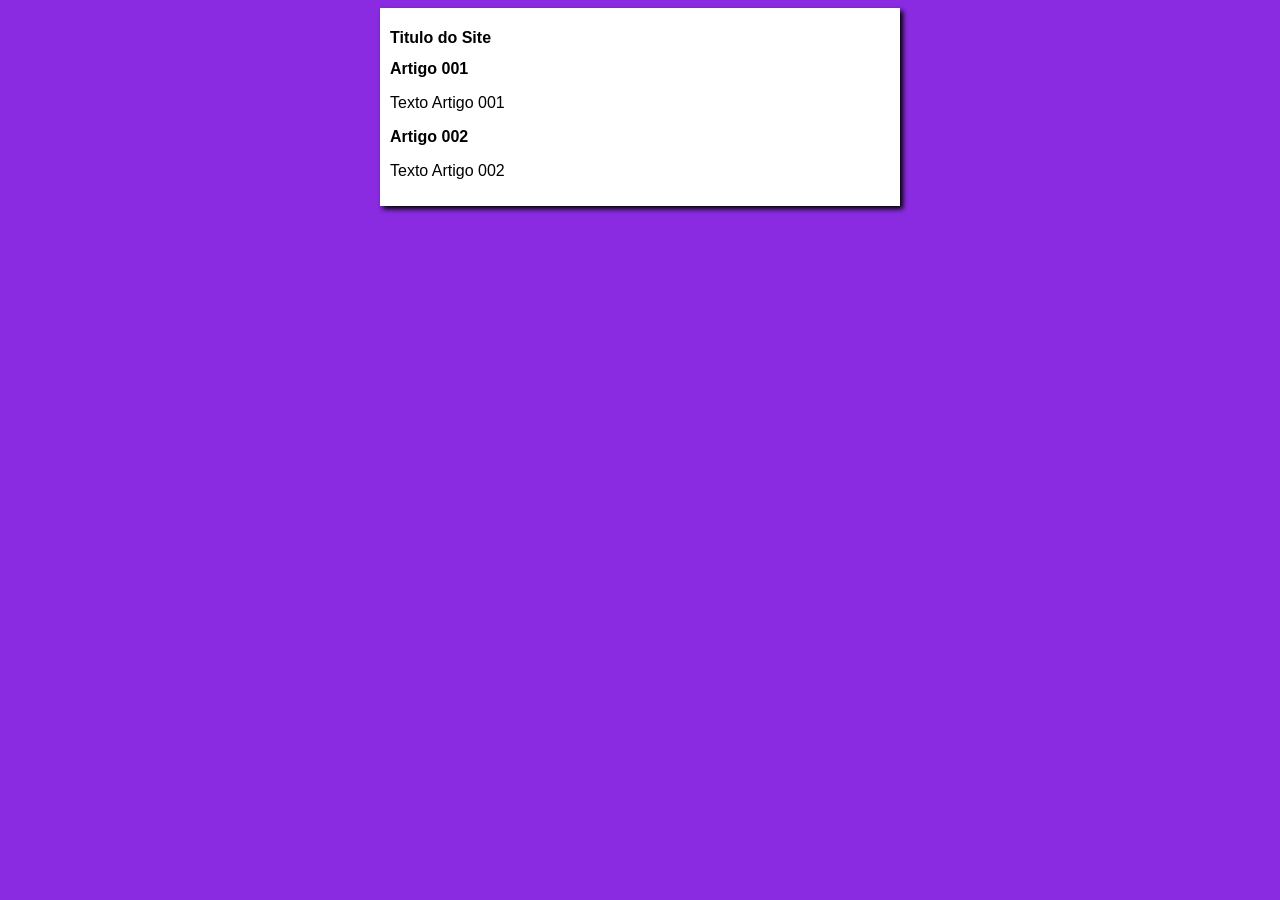
==== index.html @ 25af3b39 "iniciei o disign" ====
<!DOCTYPE html>
<html lang="pt-br">
<head>
    <meta charset="UTF-8">
    <meta name="viewport" content="width=device-width, initial-scale=1.0">
    <title>Titulo do Site</title>
    <link rel="stylesheet" href="estilos/style.css">
</head>
<body>
    <main>
        <header>
            <h1>Titulo do Site</h1>
        </header>
        <article>
            <h2>Artigo 001</h2>
            <p>Texto Artigo 001</p>
        </article>
        <article>
            <h2>Artigo 002</h2>
            <p>Texto Artigo 002</p>
        </article>
    </main>
</body>
</html>
---- estilos/style.css ----
* {
    font-family: Arial, Helvetica, sans-serif;
    font-size: 16px;
}

body {
    background-color: blueviolet;
}

main {
    background-color: white;
    width: 500px;
    margin: auto;
    padding: 10px;
    box-shadow: 3px 3px 5px black;
}
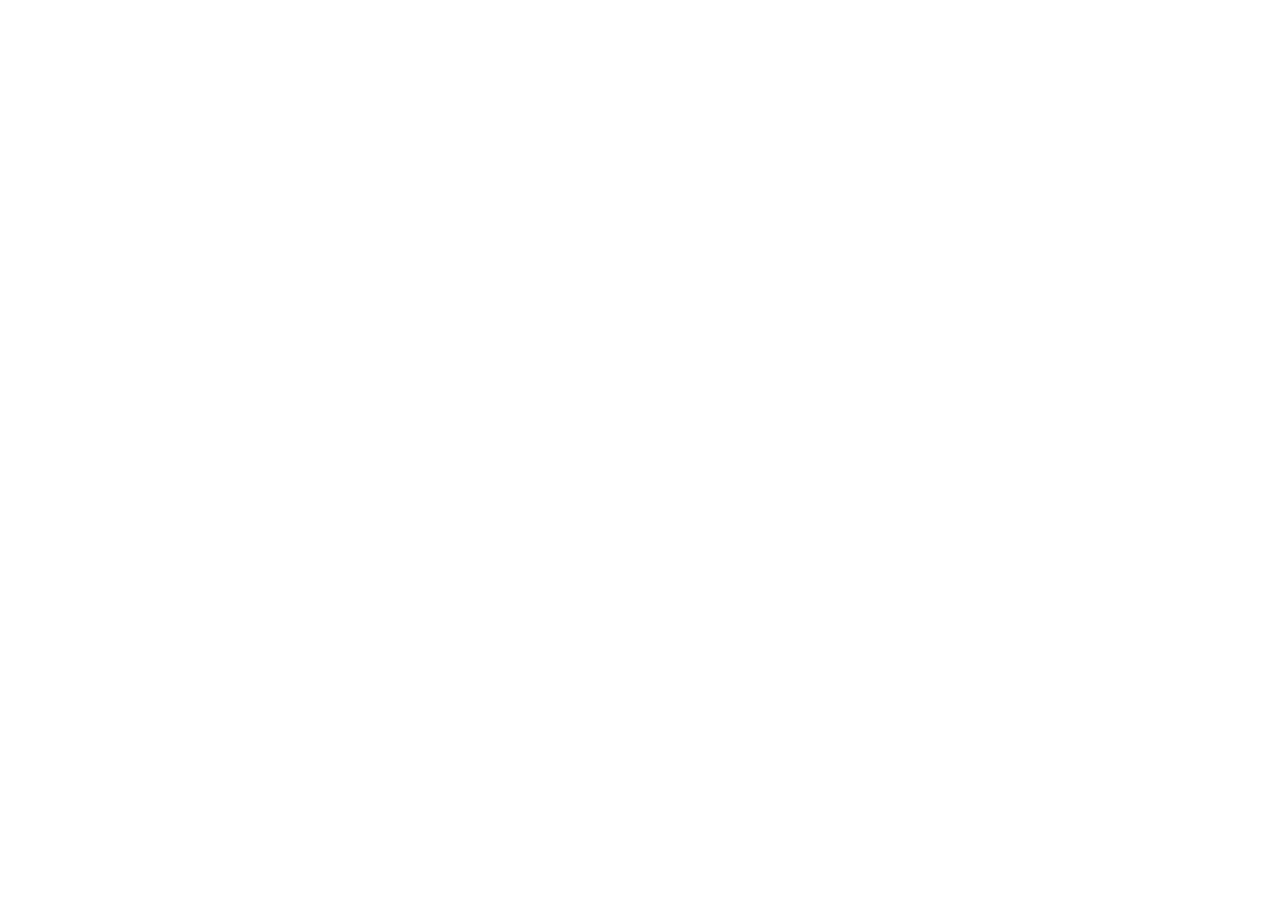
==== commit 13441183: "Update index.html" ====
--- a/index.html
+++ b/index.html
@@ -3,21 +3,20 @@
 <head>
     <meta charset="UTF-8">
     <meta name="viewport" content="width=device-width, initial-scale=1.0">
-    <title>Titulo do Site</title>
-    <link rel="stylesheet" href="estilos/style.css">
+    <title>Site CursoVideo/title>
 </head>
 <body>
     <main>
         <header>
-            <h1>Titulo do Site</h1>
+            <h1>Cursos Gratis</h1>
         </header>
         <article>
-            <h2>Artigo 001</h2>
-            <p>Texto Artigo 001</p>
+            <h2>Curso de HTML5 e CSS3</h2>
+            <p>Lorem ipsum dolor sit amet consectetur adipisicing elit. Quibusdam qui quam provident fugit! Ad nihil vitae ex perferendis incidunt saepe at blanditiis, hic iure animi labore quia? Id, qui officiis.</p>
         </article>
         <article>
-            <h2>Artigo 002</h2>
-            <p>Texto Artigo 002</p>
+            <h2>Curso de JavaScript</h2>
+            <p>Lorem ipsum dolor sit, amet consectetur adipisicing elit. Harum vitae sed tempore consectetur rem ipsum natus iure nobis? Tenetur porro unde odit atque possimus dolor consequuntur repudiandae debitis quasi molestias.</p>
         </article>
     </main>
 </body>
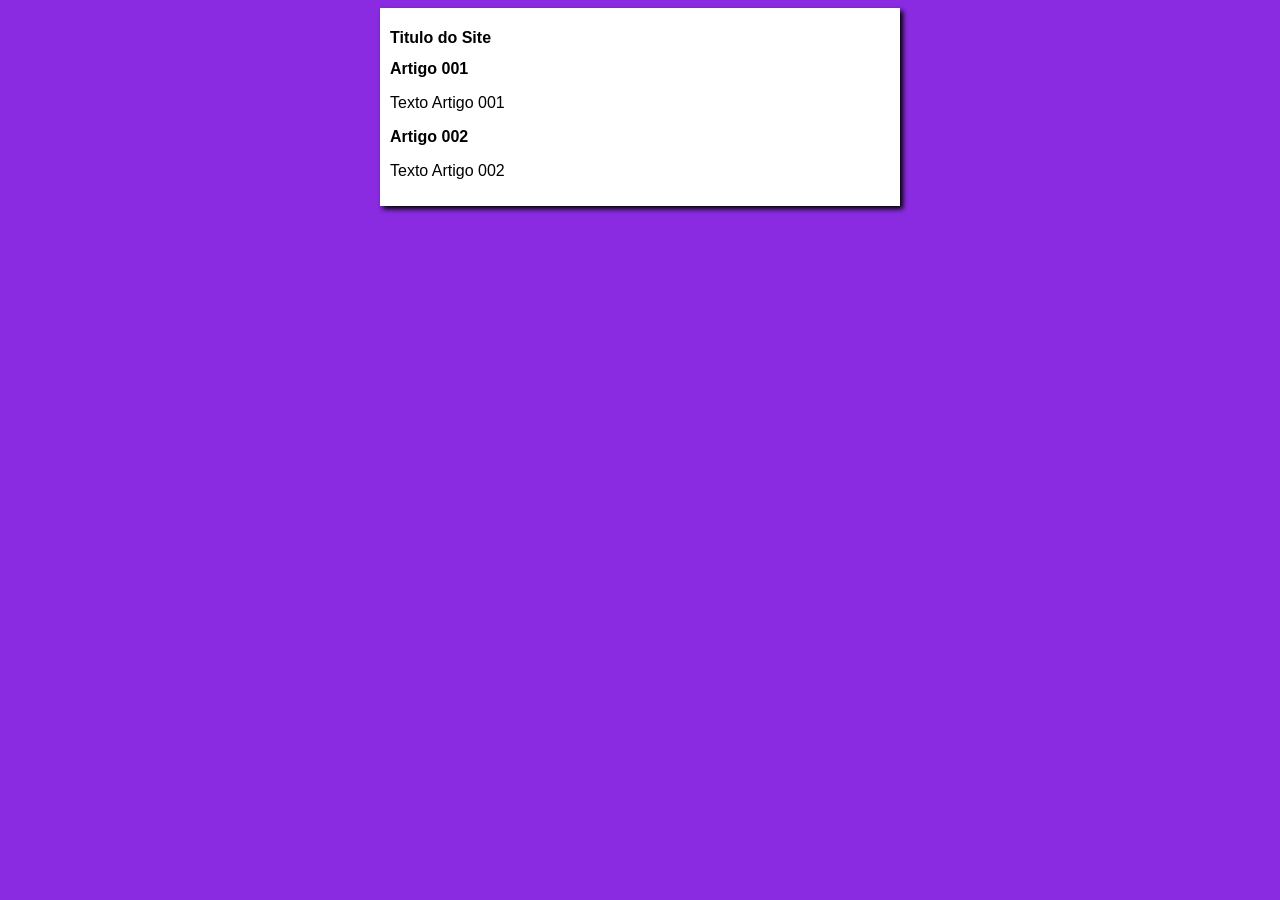
==== commit c48b5b4a: "Update index.html" ====
--- a/index.html
+++ b/index.html
@@ -3,20 +3,21 @@
 <head>
     <meta charset="UTF-8">
     <meta name="viewport" content="width=device-width, initial-scale=1.0">
-    <title>Site CursoVideo/title>
+    <title>Curso em Video</title>
+    <link rel="stylesheet" href="estilos/style.css">
 </head>
 <body>
     <main>
         <header>
-            <h1>Cursos Gratis</h1>
+            <h1>Titulo do Site</h1>
         </header>
         <article>
-            <h2>Curso de HTML5 e CSS3</h2>
-            <p>Lorem ipsum dolor sit amet consectetur adipisicing elit. Quibusdam qui quam provident fugit! Ad nihil vitae ex perferendis incidunt saepe at blanditiis, hic iure animi labore quia? Id, qui officiis.</p>
+            <h2>Artigo 001</h2>
+            <p>Texto Artigo 001</p>
         </article>
         <article>
-            <h2>Curso de JavaScript</h2>
-            <p>Lorem ipsum dolor sit, amet consectetur adipisicing elit. Harum vitae sed tempore consectetur rem ipsum natus iure nobis? Tenetur porro unde odit atque possimus dolor consequuntur repudiandae debitis quasi molestias.</p>
+            <h2>Artigo 002</h2>
+            <p>Texto Artigo 002</p>
         </article>
     </main>
 </body>
--- a/estilos/style.css
+++ b/estilos/style.css
@@ -0,0 +1,16 @@
+* {
+    font-family: Arial, Helvetica, sans-serif;
+    font-size: 16px;
+}
+
+body {
+    background-color: blueviolet;
+}
+
+main {
+    background-color: white;
+    width: 500px;
+    margin: auto;
+    padding: 10px;
+    box-shadow: 3px 3px 5px black;
+}
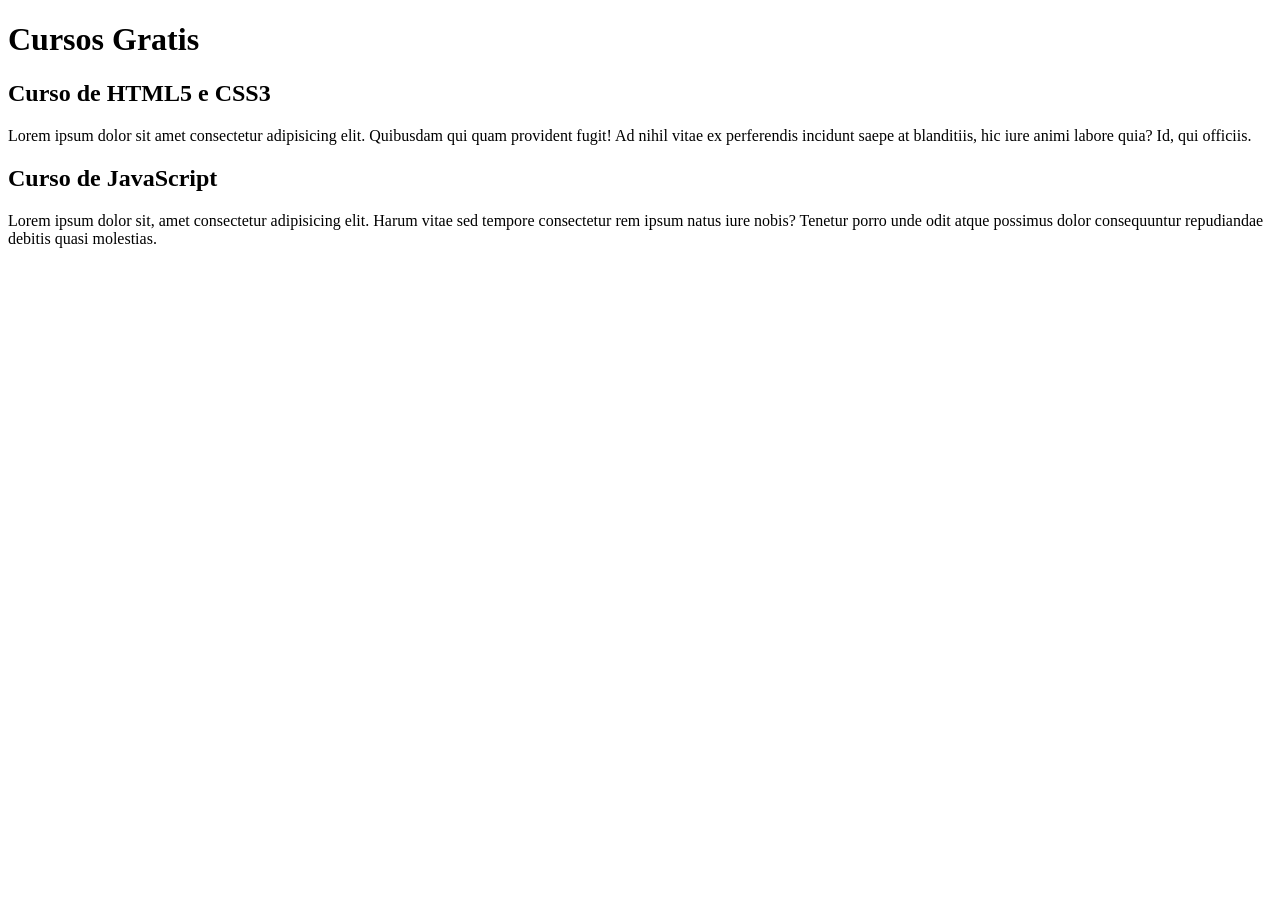
==== commit 0d76ef2b: "Update index.html" ====
--- a/index.html
+++ b/index.html
@@ -3,21 +3,20 @@
 <head>
     <meta charset="UTF-8">
     <meta name="viewport" content="width=device-width, initial-scale=1.0">
-    <title>Curso em Video</title>
-    <link rel="stylesheet" href="estilos/style.css">
+    <title>Site CursoVideo</title>
 </head>
 <body>
     <main>
         <header>
-            <h1>Titulo do Site</h1>
+            <h1>Cursos Gratis</h1>
         </header>
         <article>
-            <h2>Artigo 001</h2>
-            <p>Texto Artigo 001</p>
+            <h2>Curso de HTML5 e CSS3</h2>
+            <p>Lorem ipsum dolor sit amet consectetur adipisicing elit. Quibusdam qui quam provident fugit! Ad nihil vitae ex perferendis incidunt saepe at blanditiis, hic iure animi labore quia? Id, qui officiis.</p>
         </article>
         <article>
-            <h2>Artigo 002</h2>
-            <p>Texto Artigo 002</p>
+            <h2>Curso de JavaScript</h2>
+            <p>Lorem ipsum dolor sit, amet consectetur adipisicing elit. Harum vitae sed tempore consectetur rem ipsum natus iure nobis? Tenetur porro unde odit atque possimus dolor consequuntur repudiandae debitis quasi molestias.</p>
         </article>
     </main>
 </body>
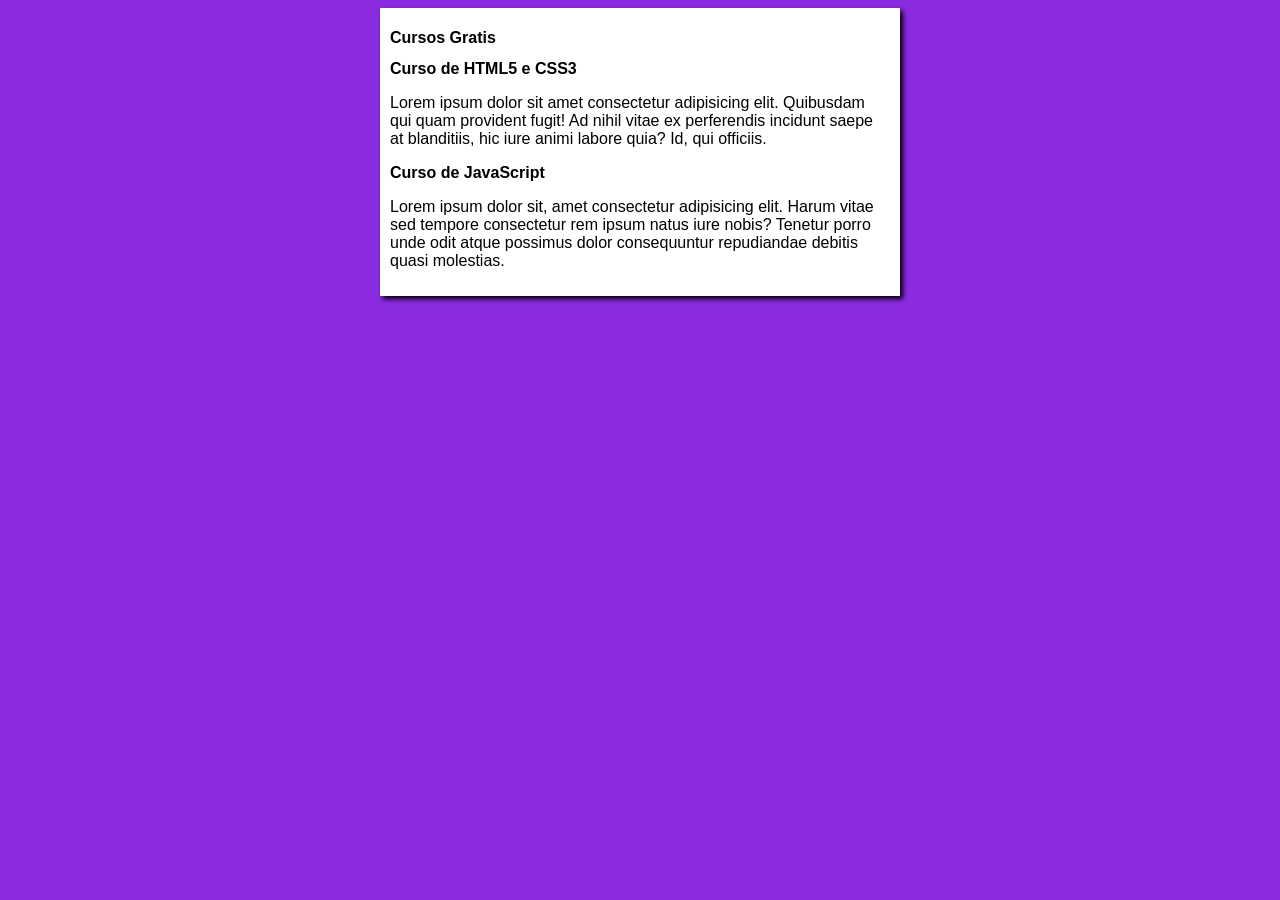
==== commit 960c623e: "Merge branch 'design' into main" ====
--- a/index.html
+++ b/index.html
@@ -3,7 +3,8 @@
 <head>
     <meta charset="UTF-8">
     <meta name="viewport" content="width=device-width, initial-scale=1.0">
-    <title>Site CursoVideo</title>
+    <title>Curso em Video</title>
+    <link rel="stylesheet" href="estilos/style.css">
 </head>
 <body>
     <main>
--- a/estilos/style.css
+++ b/estilos/style.css
@@ -0,0 +1,16 @@
+* {
+    font-family: Arial, Helvetica, sans-serif;
+    font-size: 16px;
+}
+
+body {
+    background-color: blueviolet;
+}
+
+main {
+    background-color: white;
+    width: 500px;
+    margin: auto;
+    padding: 10px;
+    box-shadow: 3px 3px 5px black;
+}
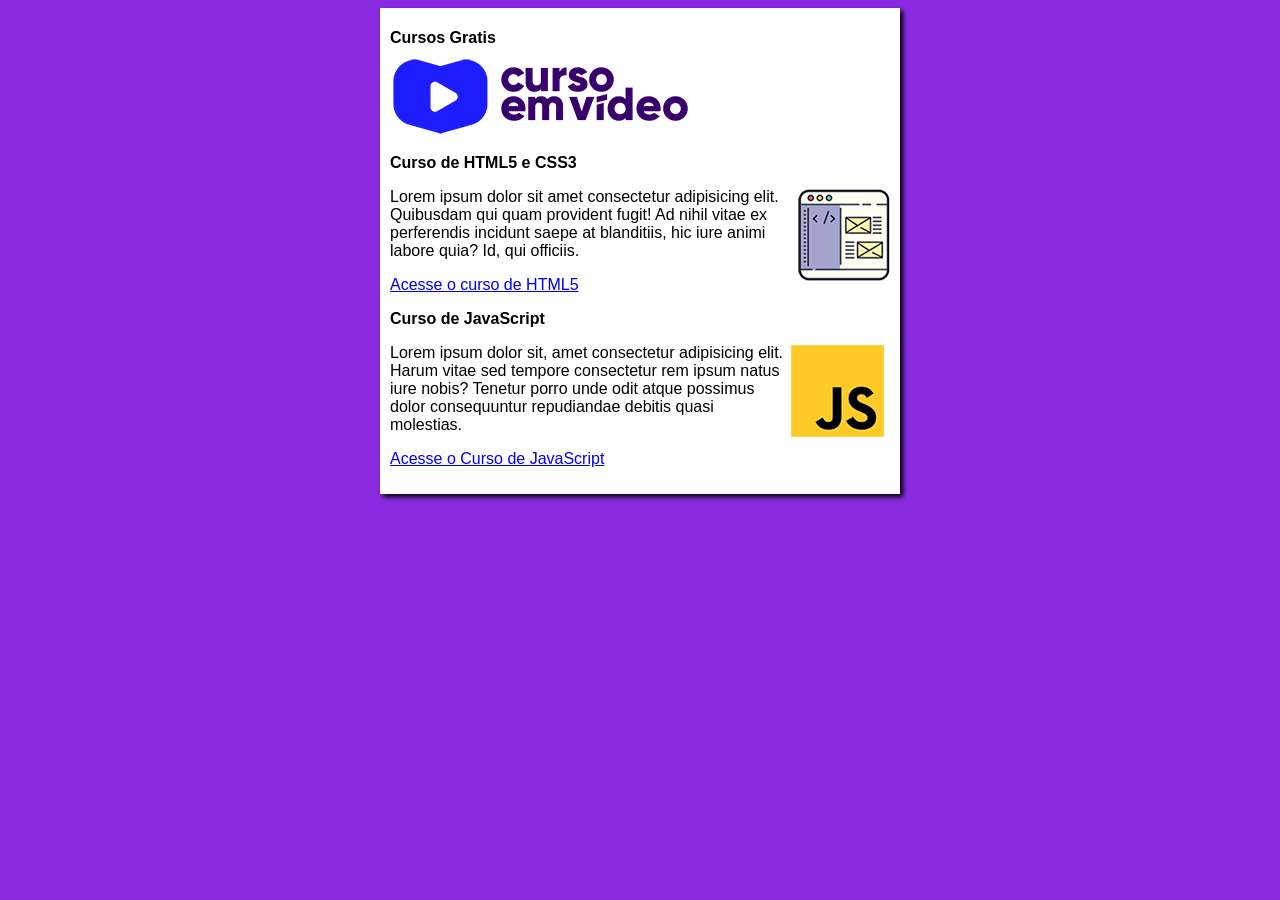
==== commit 60e21aaf: "Criei o site" ====
--- a/index.html
+++ b/index.html
@@ -10,14 +10,19 @@
     <main>
         <header>
             <h1>Cursos Gratis</h1>
+            <img src="imagens/curso-em-video-cor.png" alt="Curso em Video">
         </header>
         <article>
             <h2>Curso de HTML5 e CSS3</h2>
+            <img class="lado" src="imagens/curso-html-css.png" alt="Curso HTML">
             <p>Lorem ipsum dolor sit amet consectetur adipisicing elit. Quibusdam qui quam provident fugit! Ad nihil vitae ex perferendis incidunt saepe at blanditiis, hic iure animi labore quia? Id, qui officiis.</p>
+            <p><a href="curso-html.html">Acesse o curso de HTML5</a></p>
         </article>
         <article>
             <h2>Curso de JavaScript</h2>
+            <img class="lado" src="imagens/curso-javascript.png" alt="Curso de JS">
             <p>Lorem ipsum dolor sit, amet consectetur adipisicing elit. Harum vitae sed tempore consectetur rem ipsum natus iure nobis? Tenetur porro unde odit atque possimus dolor consequuntur repudiandae debitis quasi molestias.</p>
+            <p><a href="curso-js.html">Acesse o Curso de JavaScript</a></p>
         </article>
     </main>
 </body>
--- a/estilos/style.css
+++ b/estilos/style.css
@@ -7,6 +7,11 @@
     background-color: blueviolet;
 }
 
+
+img.lado {
+    float: right;
+}
+
 main {
     background-color: white;
     width: 500px;
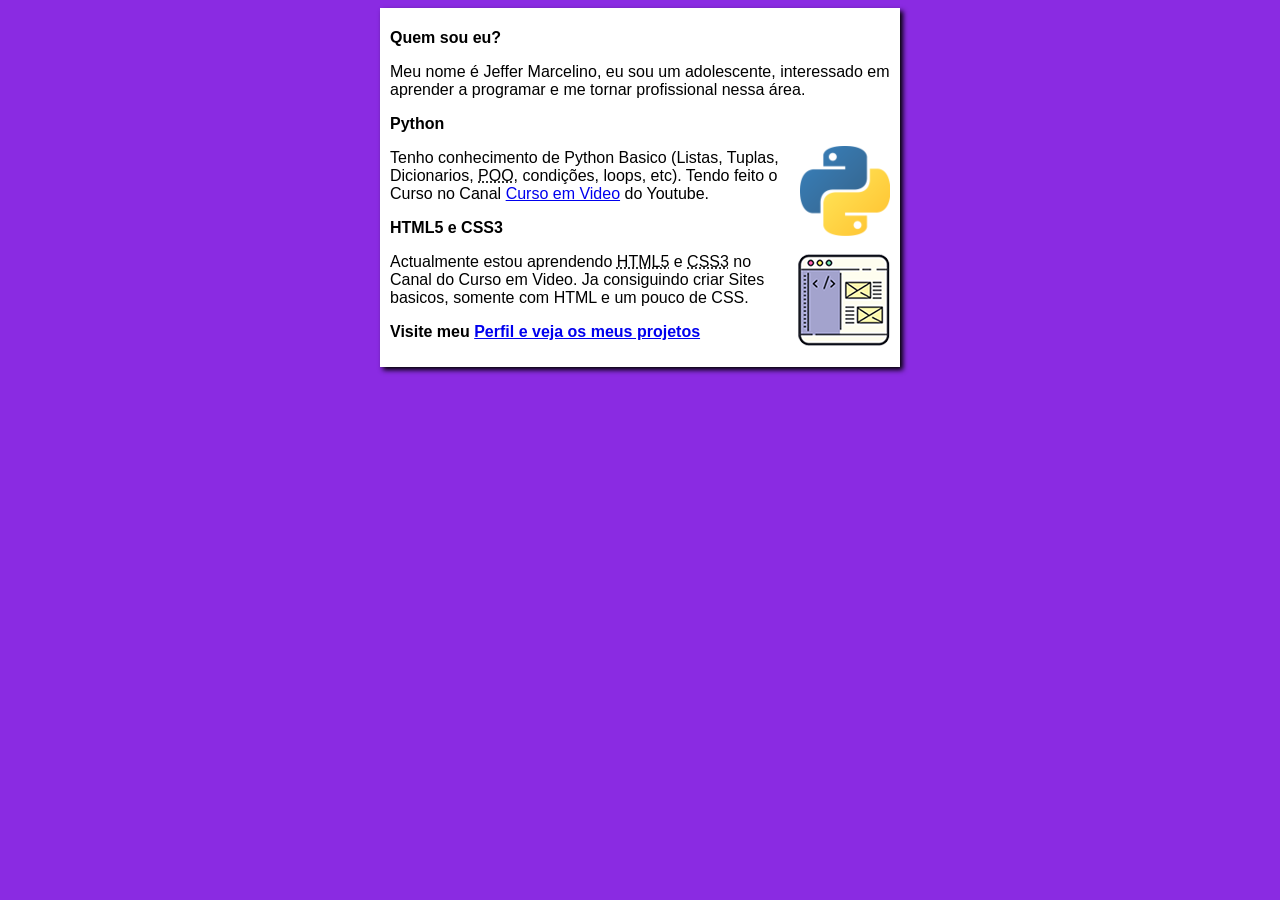
==== commit d4397acc: "Criando o meu site" ====
--- a/index.html
+++ b/index.html
@@ -9,20 +9,25 @@
 <body>
     <main>
         <header>
-            <h1>Cursos Gratis</h1>
-            <img src="imagens/curso-em-video-cor.png" alt="Curso em Video">
+            <h1>Quem sou eu?</h1>
         </header>
         <article>
-            <h2>Curso de HTML5 e CSS3</h2>
-            <img class="lado" src="imagens/curso-html-css.png" alt="Curso HTML">
-            <p>Lorem ipsum dolor sit amet consectetur adipisicing elit. Quibusdam qui quam provident fugit! Ad nihil vitae ex perferendis incidunt saepe at blanditiis, hic iure animi labore quia? Id, qui officiis.</p>
-            <p><a href="curso-html.html">Acesse o curso de HTML5</a></p>
+            <p>Meu nome é Jeffer Marcelino, eu sou um adolescente, interessado em aprender a programar e me tornar profissional nessa área.</p>
+            
         </article>
         <article>
-            <h2>Curso de JavaScript</h2>
-            <img class="lado" src="imagens/curso-javascript.png" alt="Curso de JS">
-            <p>Lorem ipsum dolor sit, amet consectetur adipisicing elit. Harum vitae sed tempore consectetur rem ipsum natus iure nobis? Tenetur porro unde odit atque possimus dolor consequuntur repudiandae debitis quasi molestias.</p>
-            <p><a href="curso-js.html">Acesse o Curso de JavaScript</a></p>
+            <h2>Python</h2>
+            <img class="lado" src="imagens/python-90.png" alt="Logo do Python">
+            <p>Tenho conhecimento de Python Basico (Listas, Tuplas, Dicionarios, <abbr title="Programação Orientada a Objectos">POO</abbr>, condições, loops, etc). Tendo feito o Curso no Canal <a href="https://www.youtube.com/user/cursosemvideo">Curso em Video</a> do Youtube.</p>
+        </article>
+        
+        <article>
+            <h2>HTML5 e CSS3</h2>
+            <img class="lado" src="imagens/curso-html-css.png" alt="HTML e CSS">
+            <p>Actualmente estou aprendendo <abbr title="HyperText Markup Language">HTML5</abbr> e <abbr title="Cascading Style Sheets">CSS3</abbr> no Canal do Curso em Video. Ja consiguindo criar Sites basicos, somente com HTML e um pouco de CSS.</p>
+        </article>
+        <article>
+            <p><strong>Visite meu <a href="https://github.com/JefferMarcelino/">Perfil e veja os meus projetos</a></strong></p>
         </article>
     </main>
 </body>
--- a/estilos/style.css
+++ b/estilos/style.css
@@ -6,7 +6,6 @@
 body {
     background-color: blueviolet;
 }
-
 
 img.lado {
     float: right;
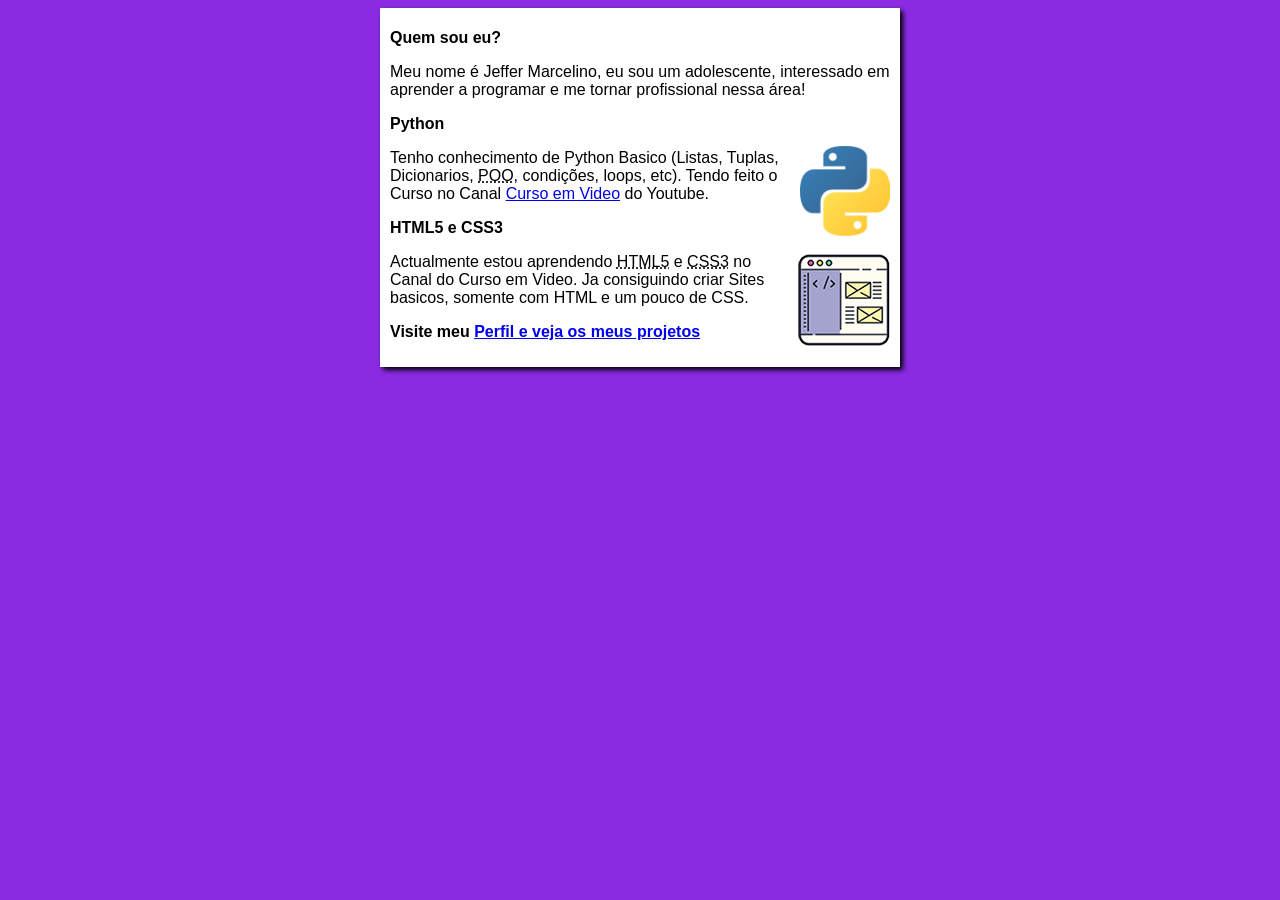
==== commit 1f26c878: "Testando" ====
--- a/index.html
+++ b/index.html
@@ -12,7 +12,7 @@
             <h1>Quem sou eu?</h1>
         </header>
         <article>
-            <p>Meu nome é Jeffer Marcelino, eu sou um adolescente, interessado em aprender a programar e me tornar profissional nessa área.</p>
+            <p>Meu nome é Jeffer Marcelino, eu sou um adolescente, interessado em aprender a programar e me tornar profissional nessa área!</p>
             
         </article>
         <article>
